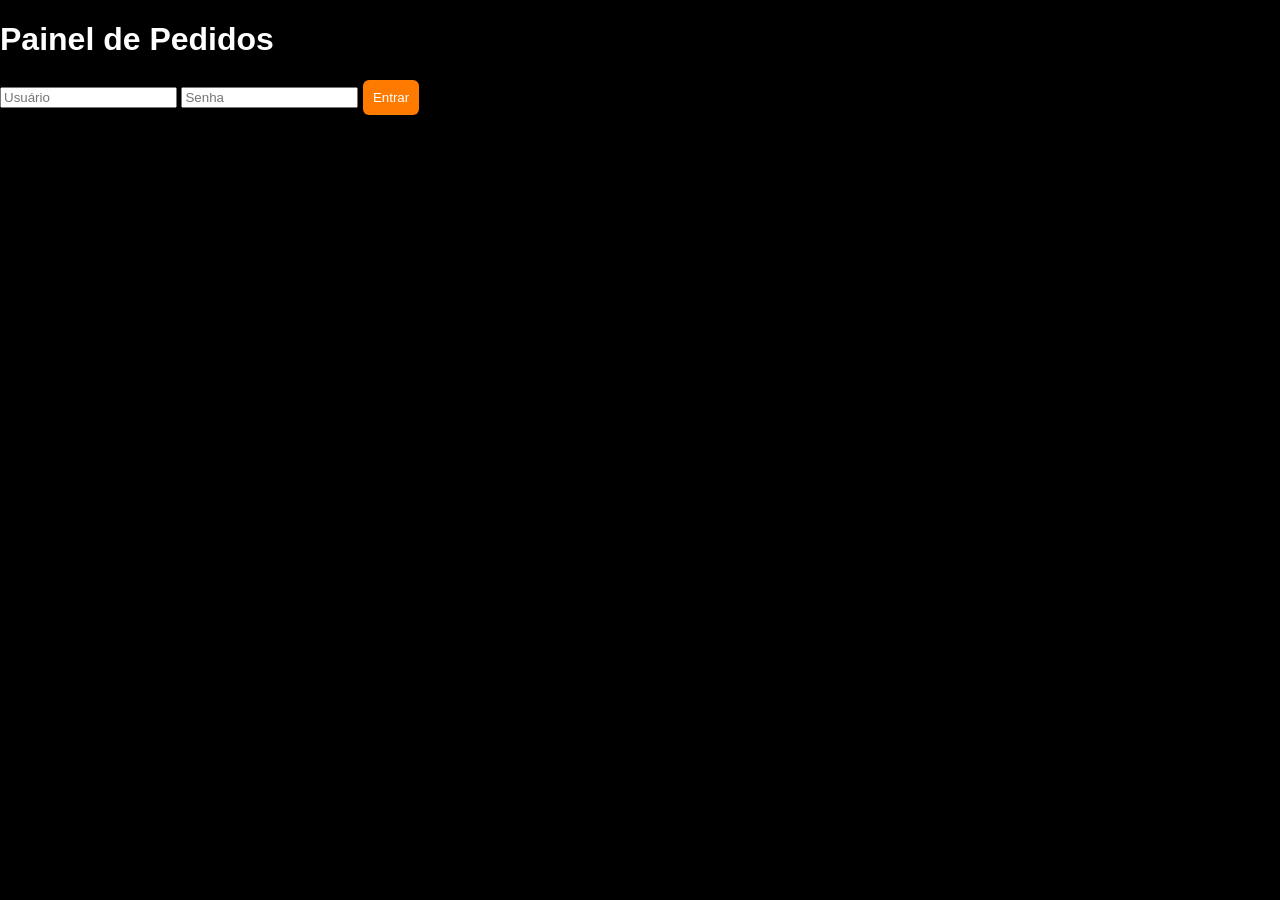
==== admin.html @ 2c32d5c1 "Initial commit" ====
<!DOCTYPE html>
<html>
<head>
<meta charset="UTF-8">
<title>Painel Admin</title>
<link rel="stylesheet" href="style.css">
</head>
<body>

<h1>Painel de Pedidos</h1>

<div id="login">
<input id="user" placeholder="Usuário">
<input id="pass" type="password" placeholder="Senha">
<button onclick="login()">Entrar</button>
</div>

<div id="painel" style="display:none">

<h2>Pedidos em tempo real</h2>
<div id="pedidos"></div>

</div>

<script src="admin.js"></script>
</body>
</html>
---- style.css ----
body{font-family:Arial;background:#000;color:#fff;margin:0}
header{display:flex;justify-content:space-between;padding:15px;background:#111}
.menu{display:grid;grid-template-columns:repeat(auto-fit,minmax(200px,1fr));gap:15px;padding:20px}
.card{background:#1a1a1a;padding:15px;border-radius:10px}
.card img{width:100%;border-radius:10px}
button{background:#ff7a00;border:none;padding:10px;color:white;border-radius:6px}
.cart{position:fixed;right:0;top:0;background:#111;width:320px;height:100%;padding:20px;overflow:auto}
.hidden{display:none}
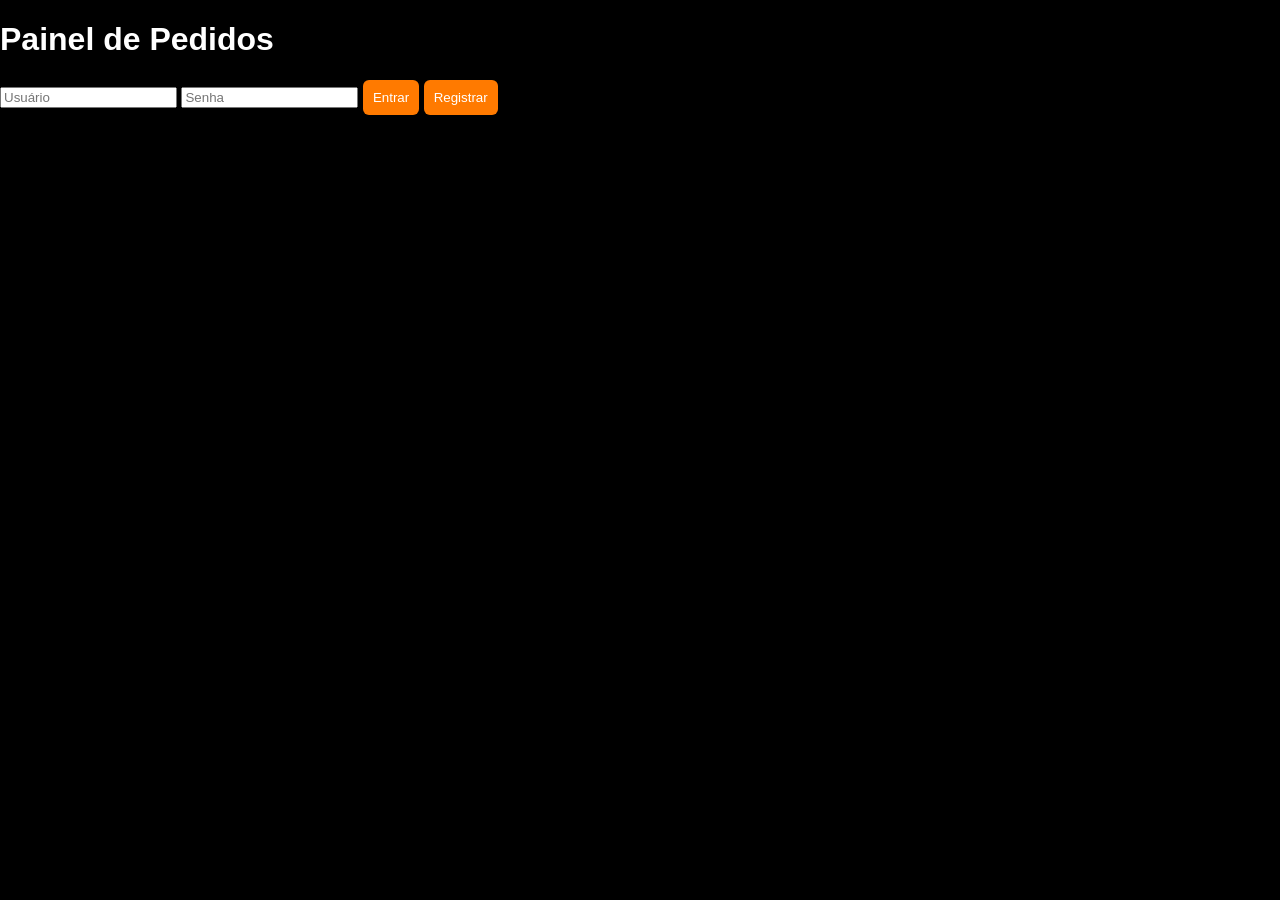
==== commit 038bf925: "h hh" ====
--- a/admin.html
+++ b/admin.html
@@ -14,13 +14,62 @@
 <input id="user" placeholder="Usuário">
 <input id="pass" type="password" placeholder="Senha">
 <button onclick="login()">Entrar</button>
+<button onclick="toggleRegister()">Registrar</button>
+<div id="register" class="hidden" style="margin-top:10px">
+  <input id="userReg" placeholder="Novo usuário">
+  <input id="passReg" type="password" placeholder="Nova senha">
+  <button onclick="register()">Salvar Registro</button>
+</div>
 </div>
 
 <div id="painel" style="display:none">
 
 <h2>Pedidos em tempo real</h2>
+<div class="toolbar">
+<label>Status: 
+<label>Status: 
+<select id="statusFilter">
+  <option value="todos">Todos</option>
+  <option value="Recebido">Recebido</option>
+  <option value="Preparando">Preparando</option>
+  <option value="Pronto">Pronto</option>
+  <option value="Entregue">Entregue</option>
+</select>
+</label>
+<label>Ordenar:
+<select id="sortBy">
+  <option value="recente">Mais recentes</option>
+  <option value="antigo">Mais antigos</option>
+  <option value="status">Status</option>
+</select>
+</label>
+<label>Auto atualizar:
+<input type="checkbox" id="autoRefresh" checked>
+</label>
+<label>Intervalo:
+<select id="refreshMs">
+  <option value="2000">2s</option>
+  <option value="5000">5s</option>
+  <option value="10000">10s</option>
+</select>
+</label>
+<button id="refreshNow">Atualizar agora</button>
+<input id="search" placeholder="Buscar por nome ou CPF" style="flex:1;min-width:220px">
+<div id="kpis" class="kpis"></div>
+<div class="table">
+<div class="row header-row">
+  <div>Cliente</div><div>Total</div><div>Status</div><div>ETA</div><div>Pagamento</div><div class="actions">Ações</div>
+</div>
 <div id="pedidos"></div>
+</div>
 
+<h2>Relatório diário</h2>
+<p>Data: <span id="reportDate"></span></p>
+<p>Total de pedidos: <span id="reportCount">0</span></p>
+<p>Vendas: R$ <span id="reportTotal">0</span></p>
+<button onclick="imprimirDia()">Imprimir relatório</button>
+
+<div id="printArea" class="hidden"></div>
 </div>
 
 <script src="admin.js"></script>
--- a/style.css
+++ b/style.css
@@ -7,3 +7,18 @@
 button{background:#ff7a00;border:none;padding:10px;color:white;border-radius:6px}
 .cart{position:fixed;right:0;top:0;background:#111;width:320px;height:100%;padding:20px;overflow:auto}
 .hidden{display:none}
+.modal-overlay{position:fixed;inset:0;background:rgba(0,0,0,0.6)}
+.avatar{width:32px;height:32px;border-radius:50%;background:#ff7a00;color:#fff;display:flex;align-items:center;justify-content:center;font-weight:bold}
+
+.toolbar{display:flex;gap:10px;align-items:center;flex-wrap:wrap}
+.kpis{display:grid;grid-template-columns:repeat(auto-fit,minmax(160px,1fr));gap:10px;margin:10px 0}
+.kpi{background:#1a1a1a;padding:10px;border-radius:8px}
+.badge{display:inline-block;padding:2px 8px;border-radius:12px;font-size:12px}
+.badge.recebido{background:#333;color:#fff}
+.badge.preparando{background:#004d99;color:#fff}
+.badge.pronto{background:#2b8a3e;color:#fff}
+.badge.entregue{background:#555;color:#ddd}
+.table{display:grid;gap:8px}
+.row{display:grid;grid-template-columns:1.5fr 0.7fr 0.8fr 0.7fr 0.8fr 1fr;align-items:center;background:#1a1a1a;padding:10px;border-radius:8px}
+.header-row{background:#111;font-weight:bold}
+.actions{display:flex;gap:8px;justify-content:flex-end}
